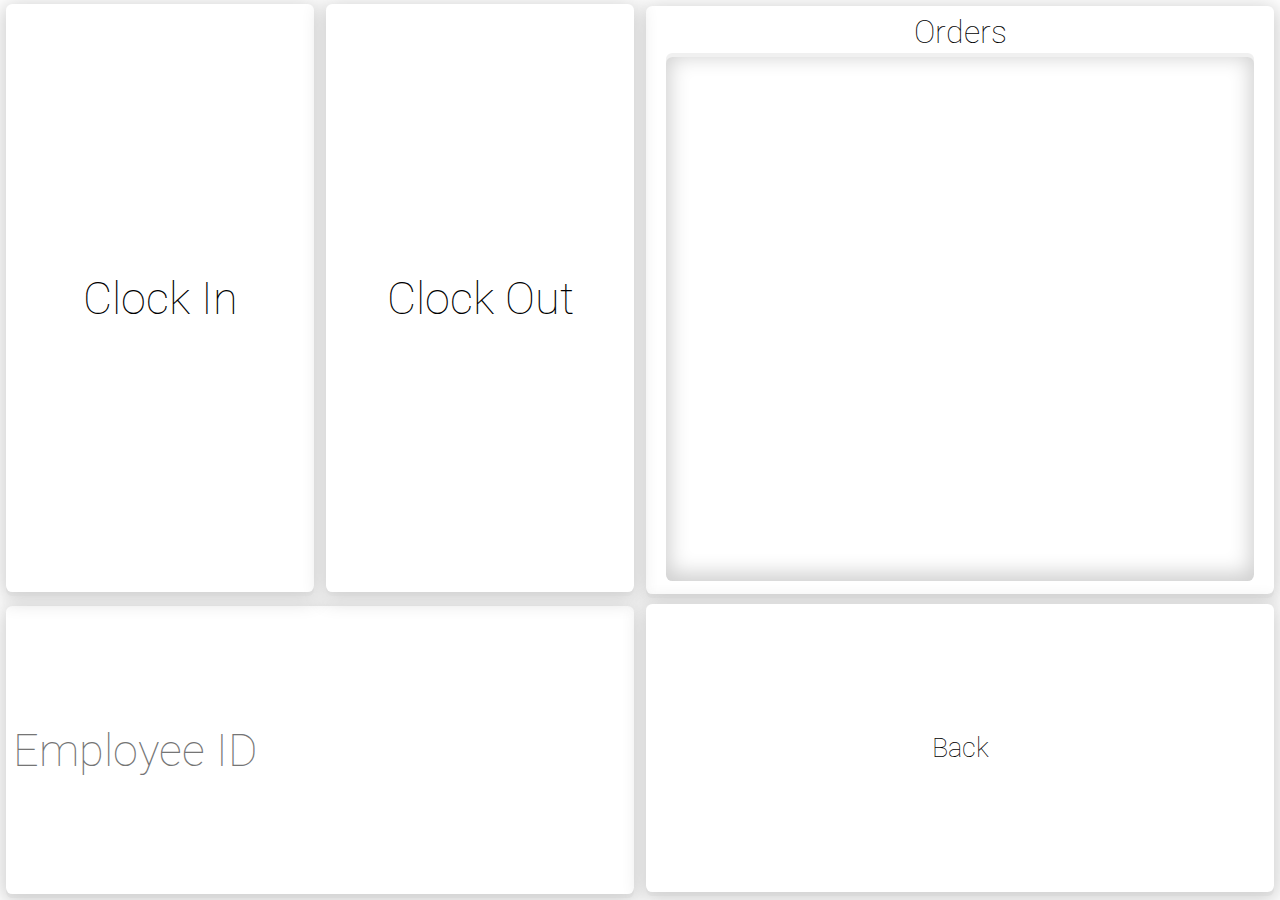
==== templates/employee.html @ caaee87f "ordrder and start of employee" ====
<!DOCTYPE html>
<html>
<head>
    <meta charset="UTF-8">
    <title>Burgertime</title>
    <link rel="stylesheet" href="/static/css/employee.css" type="text/css">
    <script defer src="/static/js/employee.js"></script>
</head>
<body>
    <div class="clickable outset card" id="clock-in">
        <h1 class="large">Clock In</h1>
    </div>
    <div class="clickable outset card" id="clock-out">
        <h1 class="large">Clock Out</h1>
    </div>
    <input type="text" class="large outset card" id="employee-id-input" placeholder="Employee ID">
    <div class="outset card" id="orders">
        <h1>Orders</h1>
        <div class="vertical-scroll-div inset card" id="orders-scroll"></div>
    </div>
    <button class="clickable outset card" id="back">
        <h1>Back</h1>
    </button>
</body>
</html>
---- static/css/employee.css ----
@import url('https://fonts.googleapis.com/css2?family=Roboto:wght@100;400;700&display=swap');

* {
    margin: 0;
    padding: 0;
    font-family: 'Roboto', serif;
    font-weight: 100;
}

body {
    width: 100vw;
    height: 100vh;
    display: grid;
    grid-template-columns: 1fr 1fr 2fr;
    grid-template-rows: 2fr 1fr;
}

.card {
    background-color: #ffffff;
    padding: 0.5vw;
    margin: 0.5vw;
    display: flex;
    flex-direction: column;
    justify-content: center;
    align-items: center;
    border: 0;
    border-radius: 0.5vw;
}

.large {
    font-size: 5vh;
}

.medium {
    font-size: 3.75vh;
}

.outset {
    box-shadow: 0px 4px 20px 4px #d0d0d0, 0px 4px 0px 0px #f0f0f0;
}

.inset {
    box-shadow: inset 0px -4px 20px 4px #d0d0d0, 0px -4px 0px 0px #f0f0f0;
}

.clickable {
    transform: translateY(-2px);
    transition-duration: 0.1s;
    user-select: none;
}

.clickable:hover {
    background-color: #f8f8f8;
    box-shadow: 0px 3px 15px 3.75px #d0d0d0, 0px 3px 0px 0px #f0f0f0;
    transform: translateY(-1px);
}

.clickable:active {
    box-shadow: 0 0 0 0 #d0d0d0, 0 0 0 0 #f0f0f0;
    transform: translateY(2px);
}

#clock-in {
    grid-column: 1 / 2;
    grid-row: 1 / 2;
}

#clock-out {
    grid-column: 2 / 3;
    grid-row: 1 / 2;
}

#employee-id-input {
    grid-column: 1 / 3;
    grid-row: 2 / 3;
}

#orders {
    grid-column: 3 / 4;
    grid-row: 1 / 2;
}

#back {
    grid-column: 3 / 4;
    grid-row: 2 / 3;
}

.horizontal-scroll-div {
    width: 45vw;
    overflow: scroll hidden;
    display: flex;
    flex-direction: row;
    justify-content: flex-start;
    flex-grow: 1;
}

.vertical-scroll-div {
    width: 45vw;
    overflow: hidden scroll;
    display: flex;
    flex-direction: column;
    justify-content: flex-start;
    align-items: flex-start;
    flex-grow: 1;
}

.bad-flash {
    -webkit-animation-name: bad-flash-animation;
    -webkit-animation-duration: 1s;

    animation-name: bad-flash-animation;
    animation-duration: 1s;
}

@-webkit-keyframes bad-flash-animation {  
    from { 
        background: #ff2020; 
        -webkit-box-shadow: 0px 3px 15px 3.75px #cc0000, 0px 3px 0px 0px #cc0000;
    }
    to   { 
        background: var(--prim); 
        -webkit-box-shadow: 0px 3px 15px 3.75px #d0d0d0, 0px 3px 0px 0px #f0f0f0;
    }
}

@keyframes bad-flash-animation {  
    from { 
        background: #ff2020; 
        box-shadow: 0px 3px 15px 3.75px #cc0000, 0px 3px 0px 0px #cc0000;
    }
    to   { 
        background: var(--prim); 
        box-shadow: 0px 3px 15px 3.75px #d0d0d0, 0px 3px 0px 0px #f0f0f0;
    }
}
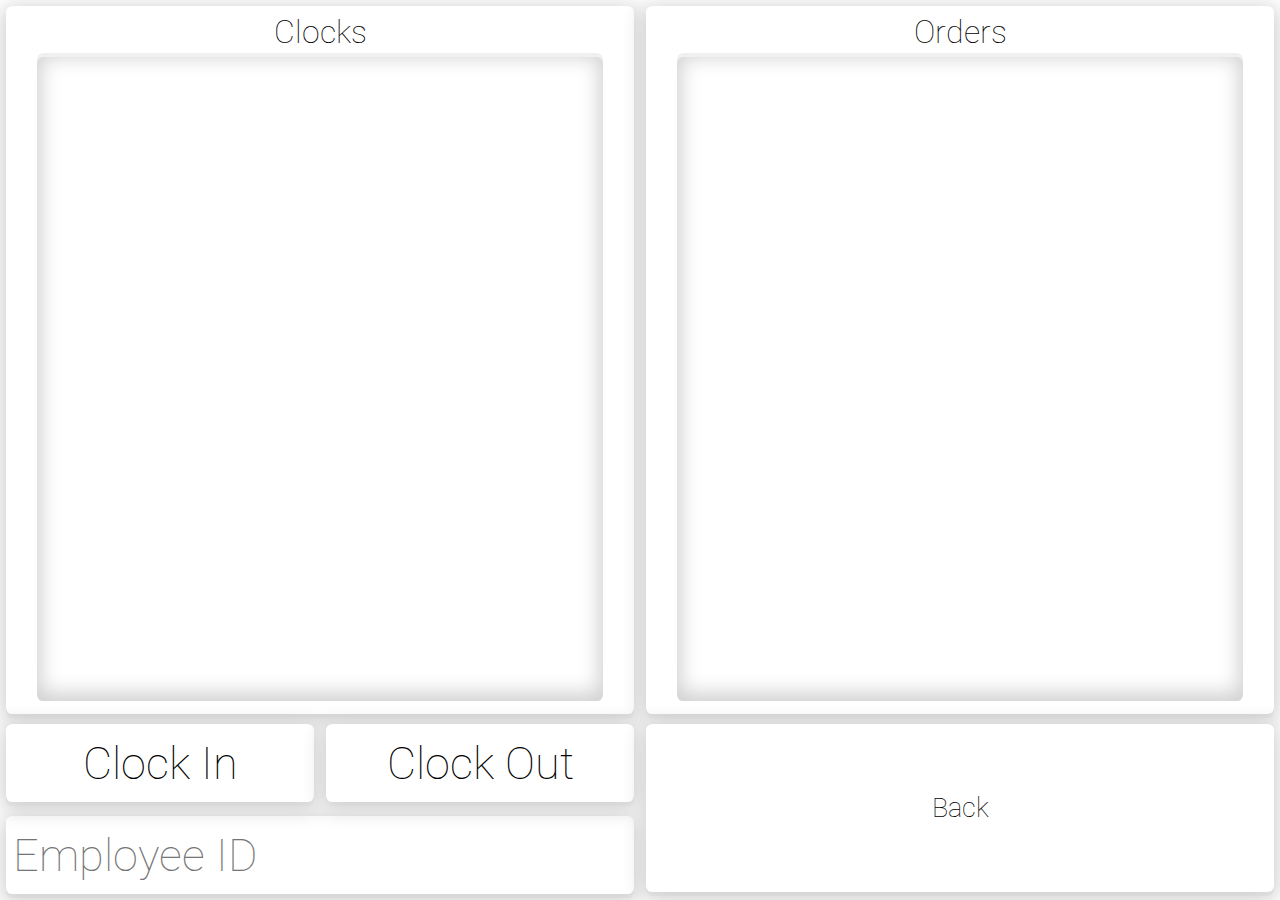
==== commit 55033ac5: "nearly there" ====
--- a/templates/employee.html
+++ b/templates/employee.html
@@ -7,6 +7,10 @@
     <script defer src="/static/js/employee.js"></script>
 </head>
 <body>
+    <div class="outset card" id="clocks">
+        <h1>Clocks</h1>
+        <div class="vertical-scroll-div inset card" id="clocks-scroll"></div>
+    </div>
     <div class="clickable outset card" id="clock-in">
         <h1 class="large">Clock In</h1>
     </div>
--- a/static/css/employee.css
+++ b/static/css/employee.css
@@ -11,8 +11,8 @@
     width: 100vw;
     height: 100vh;
     display: grid;
-    grid-template-columns: 1fr 1fr 2fr;
-    grid-template-rows: 2fr 1fr;
+    grid-template-columns: 25vw 25vw 50vw;
+    grid-template-rows: 80vh 10vh 10vh;
 }
 
 .card {
@@ -33,6 +33,10 @@
 
 .medium {
     font-size: 3.75vh;
+}
+
+.small {
+    font-size: 2.5vh;
 }
 
 .outset {
@@ -60,19 +64,24 @@
     transform: translateY(2px);
 }
 
+#clocks {
+    grid-column: 1 / 3;
+    grid-row: 1 / 2;
+}
+
 #clock-in {
     grid-column: 1 / 2;
-    grid-row: 1 / 2;
+    grid-row: 2 / 3;
 }
 
 #clock-out {
     grid-column: 2 / 3;
-    grid-row: 1 / 2;
+    grid-row: 2 / 3;
 }
 
 #employee-id-input {
     grid-column: 1 / 3;
-    grid-row: 2 / 3;
+    grid-row: 3 / 4;
 }
 
 #orders {
@@ -82,11 +91,11 @@
 
 #back {
     grid-column: 3 / 4;
-    grid-row: 2 / 3;
+    grid-row: 2 / 4;
 }
 
 .horizontal-scroll-div {
-    width: 45vw;
+    width: 90%;
     overflow: scroll hidden;
     display: flex;
     flex-direction: row;
@@ -95,13 +104,22 @@
 }
 
 .vertical-scroll-div {
-    width: 45vw;
+    width: 90%;
     overflow: hidden scroll;
     display: flex;
     flex-direction: column;
     justify-content: flex-start;
     align-items: flex-start;
     flex-grow: 1;
+}
+
+.hidden-scrollbar {
+    overflow: hidden;
+}
+
+.wrapped {
+    flex-direction: row;
+    flex-wrap: wrap;
 }
 
 .bad-flash {
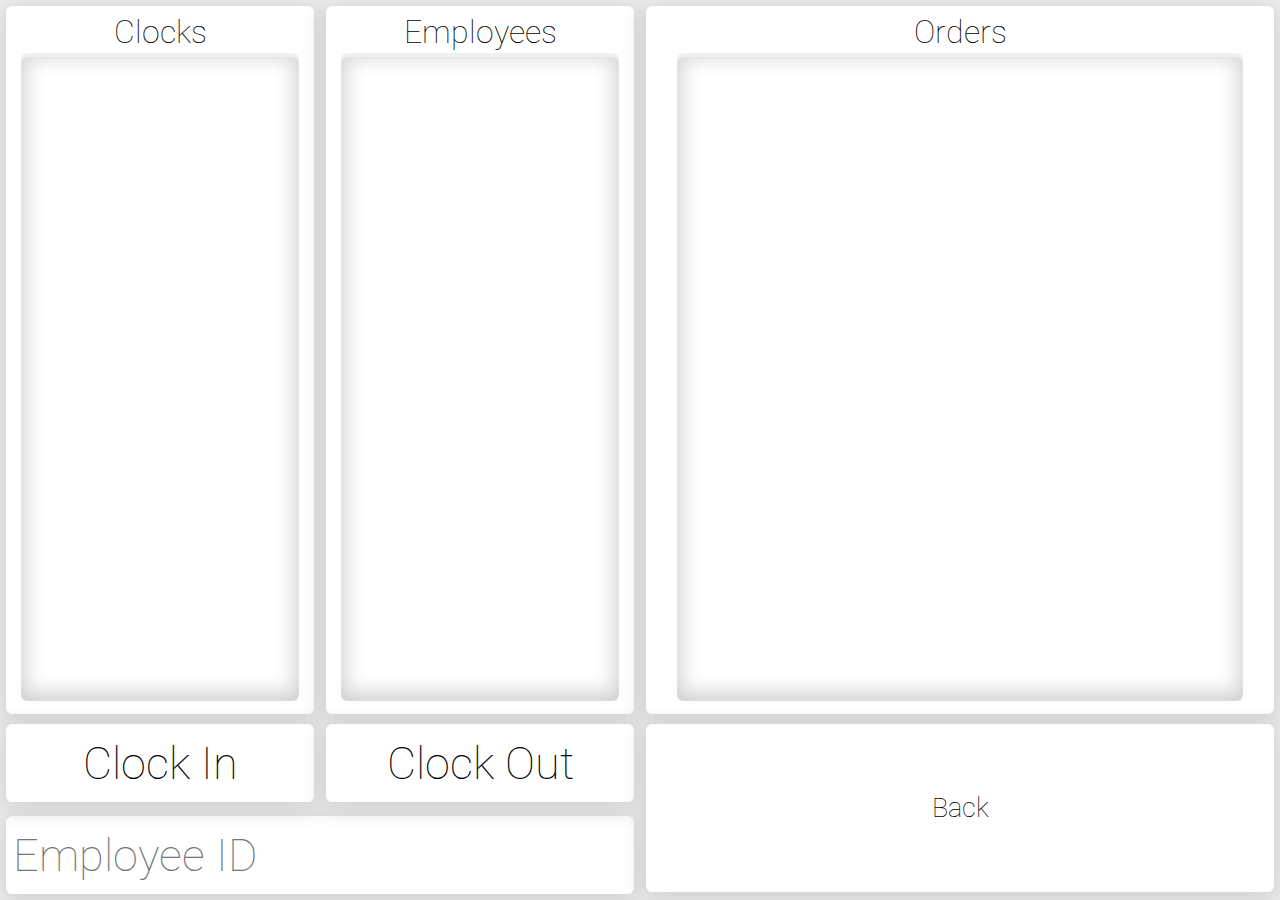
==== commit c1bdb852: "some more good progress" ====
--- a/templates/employee.html
+++ b/templates/employee.html
@@ -10,6 +10,10 @@
     <div class="outset card" id="clocks">
         <h1>Clocks</h1>
         <div class="vertical-scroll-div inset card" id="clocks-scroll"></div>
+    </div>
+    <div class="outset card" id="employees">
+        <h1>Employees</h1>
+        <div class="vertical-scroll-div inset card" id="employees-scroll"></div>
     </div>
     <div class="clickable outset card" id="clock-in">
         <h1 class="large">Clock In</h1>
--- a/static/css/employee.css
+++ b/static/css/employee.css
@@ -8,6 +8,7 @@
 }
 
 body {
+    background-color: #eeeeee;
     width: 100vw;
     height: 100vh;
     display: grid;
@@ -27,6 +28,10 @@
     border-radius: 0.5vw;
 }
 
+.left-aligned {
+    align-items: flex-start;
+}
+
 .large {
     font-size: 5vh;
 }
@@ -37,6 +42,10 @@
 
 .small {
     font-size: 2.5vh;
+}
+
+.tiny {
+    font-size: 1.5vh;
 }
 
 .outset {
@@ -65,7 +74,12 @@
 }
 
 #clocks {
-    grid-column: 1 / 3;
+    grid-column: 1 / 2;
+    grid-row: 1 / 2;
+}
+
+#employees {
+    grid-column: 2 / 3;
     grid-row: 1 / 2;
 }
 
